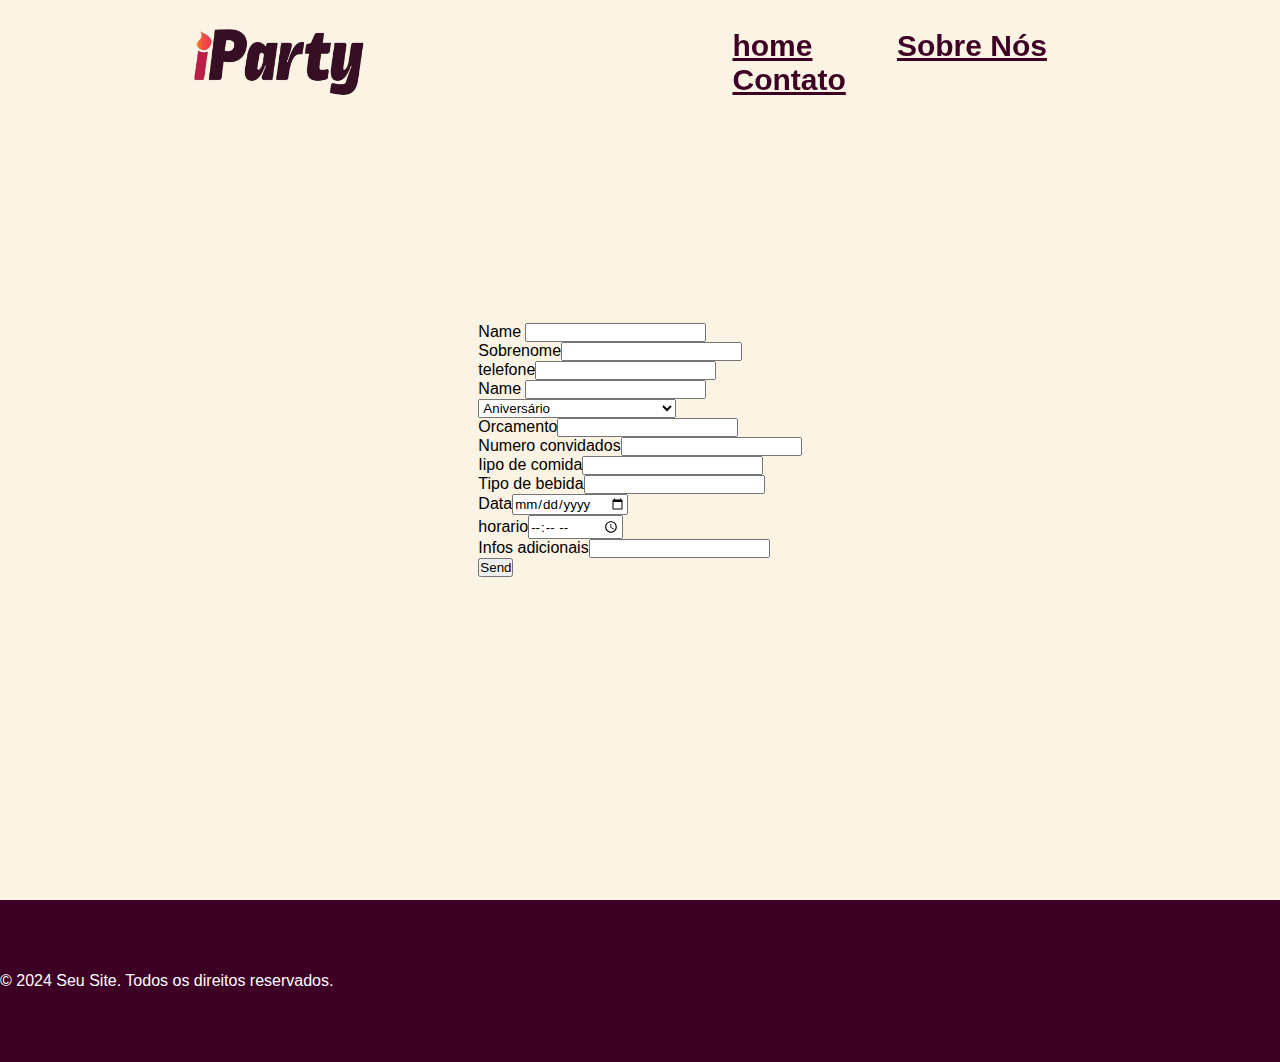
==== registrar.html @ 6fb6d616 "Add files via upload" ====
<!DOCTYPE html>
<html lang="en">
<head>
    <meta charset="UTF-8">
    <meta name="viewport" content="width=device-width, initial-scale=1.0">
    <link rel="shortcut icon" href="images/386780b8-d30a-4ace-a86b-98a0cb10072d.ico" type="image/x-icon">
    <title>iParty</title>
    <link href="style.css" rel="stylesheet" type="text/css">
</head>
<body>
        <div class="corpo">
            <header>
                <h2 class="logu" ><a href="index.html"><img src="images/LogoBranco-removebg-preview.png" alt="iParty" style="width: 40%;"></a></h2>
                <nav class="navigation">
                    <a href="index.html">home</a>
                    <a href="index.html">Sobre Nós</a>
                    <a href="index.html">Contato</a>
                </nav> 
            </header>

            <form name="contact" netlify data-netlify-recaptcha="true">
                <p>
                <label>Name <input type="text" name="nome" required/></label>
                </p>
                <p>
                <label>Sobrenome<input type="text" name="sobrenome" required/></label>
                </p>
                <p>
                <label>telefone<input type="tel" name="telefone" required/></label>
                </p>
                <p>
                <label>Name <input type="number" name="idade" required/></label>
                </p>
                
                <select name="ocasiao" id="">
                    <option>Aniversário</option>
                    <option>Chá de bebê</option>
                    <option>Despedida de solteiro/a</option>
                    <option>Formatura</option>
                    <option>Confraternização de empresa</option>
                    <option>Festa Temática</option>
                    <option>Resenha</option>
                    <option>Outro</option>
                </select>

                <p>
                <label>Orcamento<input type="number" name="orcamento" required/></label>
                </p>
                <p>
                <label>Numero convidados<input type="number" name="convidados"/></label>
                </p>
                <p>
                <label>Iipo de comida<input type="text" name="comida" required/></label>
                </p>
                <p>
                <label>Tipo de bebida<input type="text" name="bebida" required/></label>
                </p>
                <p>
                <label>Data<input type="date" name="data" required/></label>
                </p>
                <p>
                <label>horario<input type="time" name="horario" required/></label>
                </p>
                <p>
                <label>Infos adicionais<input type="text" name="infomais" required/></label>
                </p>
                <div data-netlify-recaptcha="true"></div>
                <p>
                <button type="submit">Send</button>
                </p>
            </form>
            
        </div>



        <div class="bottom-bar">
            <br><br><br><br>
            <p>&copy; 2024 Seu Site. Todos os direitos reservados.</p>
            <br><br><br><br>
        </div>
        <script src="scripts.js"></script>
</body>
</html>
---- style.css ----
* {
    margin: 0;
    padding: 0;
    box-sizing: border-box;
    font-family: sans-serif;
}
body{
    background-color: #FBF3E4;
}
.corpo{
    background-color: #FBF3E4;
    display: flex;
    justify-content: center;
    align-items: center;
    min-height: 100vh;
    background: url('images/fundo\ melhorado.png') no-repeat;
    background-size: cover;
    background-position: center;
}
.bottom-bar{
    color: white;
    background-color: #3D0024;
}
header{
    position: fixed;
    top: 0;
    left: 0;
    width: 100%;
    padding: 20px 100px;
    display: flex;
    justify-content: space-between;
    align-items: center;
    z-index: 99;
    padding-top: 20px;
}
.logu{
    padding-left: 8%;
}
.navigation{
    padding-right: 10%;
}
.navigation a{
    position:relative;
    font-size: 30PX;
    color: #3D0024;
    font-weight: 700;
    margin-left: 80px;

}
.navigation a::after{
    content: '';
    position: absolute;
    width: 100%;
    height: 3px;
    background-color: black;
    border-radius: 5px;
    left: 0;
    bottom: -6px;
    transform: scaleX(0);
    transition: transform .5s;
}
.navigation a:hover::after{
    transform: scaleX(1);
}
.butao{
    font-size: 50px;
    font-weight: 900;
    color: white;
    background-color: #3D0024;
    border: none;
    text-align: center;
    text-decoration: none;
    padding: 25px 60px;
    margin: 0 10px;
    border-radius: 80px;
}
.butao:hover{
    background-color: #72164c;
}
.pbut{
    padding-top: 30%;
}
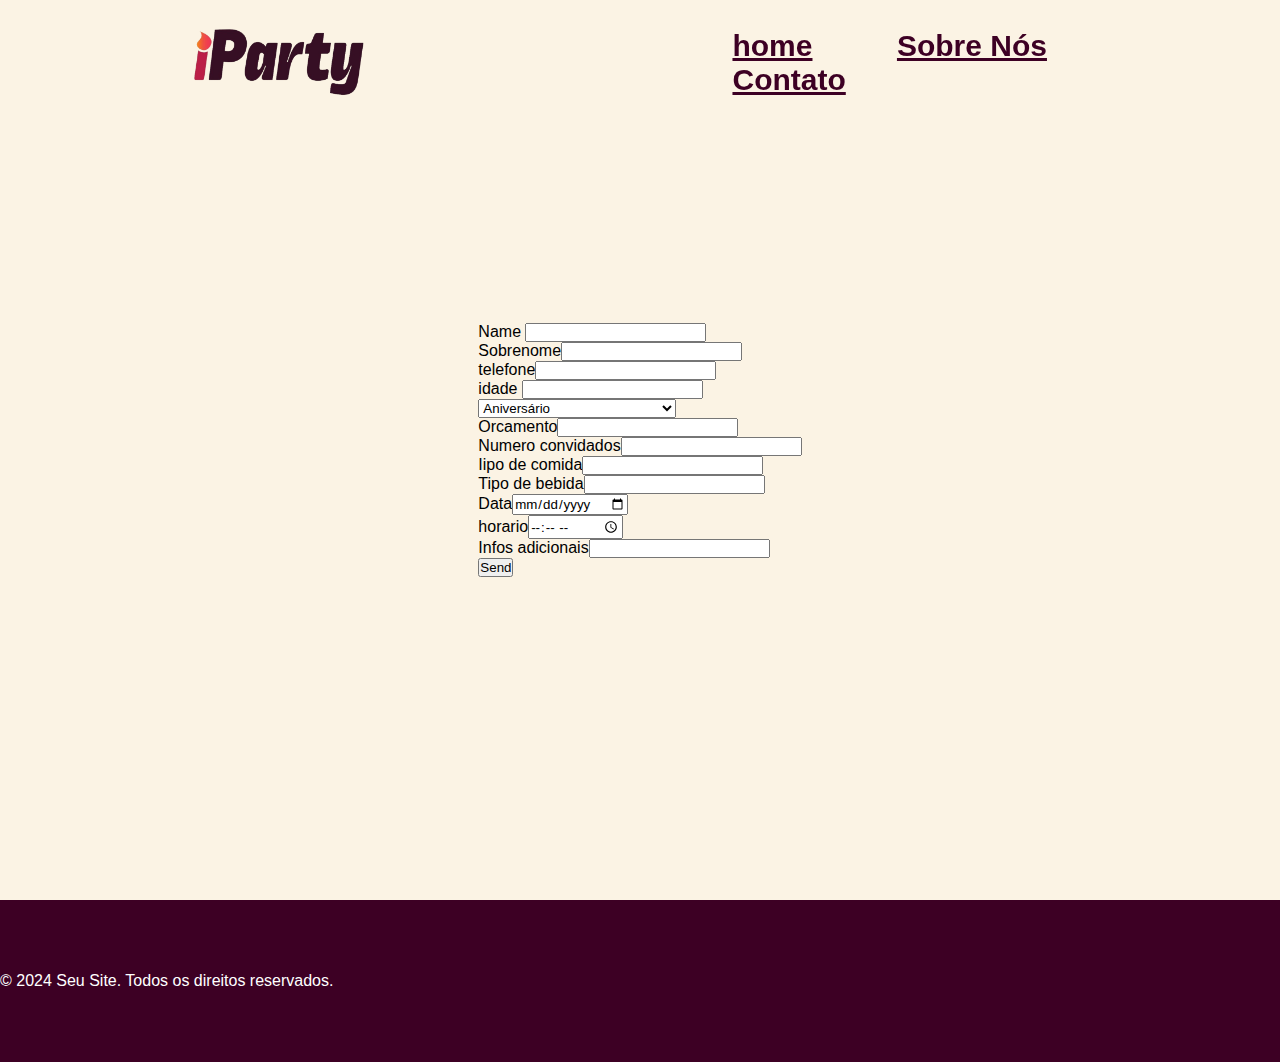
==== commit 028f7580: "Add files via upload" ====
--- a/registrar.html
+++ b/registrar.html
@@ -13,8 +13,8 @@
                 <h2 class="logu" ><a href="index.html"><img src="images/LogoBranco-removebg-preview.png" alt="iParty" style="width: 40%;"></a></h2>
                 <nav class="navigation">
                     <a href="index.html">home</a>
-                    <a href="index.html">Sobre Nós</a>
-                    <a href="index.html">Contato</a>
+                    <a href="index.html#sobrenos">Sobre Nós</a>
+                    <a href="index.html#contatos">Contato</a>
                 </nav> 
             </header>
 
@@ -29,7 +29,7 @@
                 <label>telefone<input type="tel" name="telefone" required/></label>
                 </p>
                 <p>
-                <label>Name <input type="number" name="idade" required/></label>
+                <label>idade <input type="number" name="idade" required/></label>
                 </p>
                 
                 <select name="ocasiao" id="">
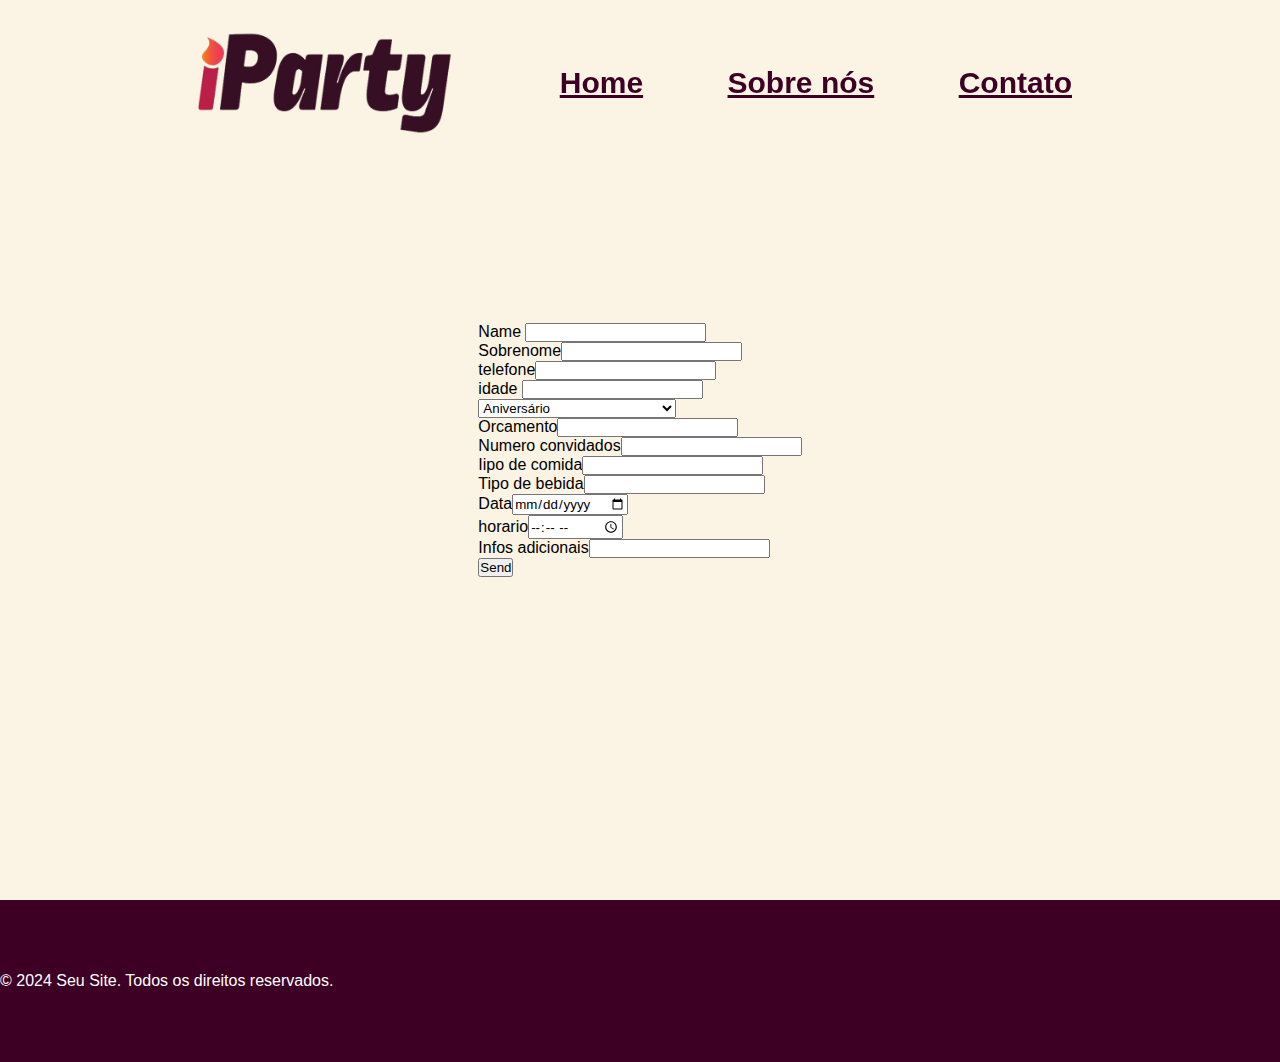
==== commit 43e2c7ea: "Add files via upload" ====
--- a/registrar.html
+++ b/registrar.html
@@ -10,10 +10,10 @@
 <body>
         <div class="corpo">
             <header>
-                <h2 class="logu" ><a href="index.html"><img src="images/LogoBranco-removebg-preview.png" alt="iParty" style="width: 40%;"></a></h2>
+                <h2 class="logu" ><a href="index.html"><img src="images/LogoBranco-removebg-preview.png" alt="iParty" style="height: 120px;"></a></h2>
                 <nav class="navigation">
-                    <a href="index.html">home</a>
-                    <a href="index.html#sobrenos">Sobre Nós</a>
+                    <a href="index.html">Home</a>
+                    <a href="index.html#sobrenos">Sobre nós</a>
                     <a href="index.html#contatos">Contato</a>
                 </nav> 
             </header>
--- a/style.css
+++ b/style.css
@@ -16,10 +16,6 @@
     background: url('images/fundo\ melhorado.png') no-repeat;
     background-size: cover;
     background-position: center;
-}
-.bottom-bar{
-    color: white;
-    background-color: #3D0024;
 }
 header{
     position: fixed;
@@ -62,6 +58,13 @@
 .navigation a:hover::after{
     transform: scaleX(1);
 }
+
+.tituloum{
+    padding-left: 8%;
+    padding-right: 30%;
+    font-size: 70px;
+}
+
 .butao{
     font-size: 50px;
     font-weight: 900;
@@ -77,6 +80,13 @@
 .butao:hover{
     background-color: #72164c;
 }
-.pbut{
-    padding-top: 30%;
+.linhafoda{
+    font-weight: 600;
+    position: absolute; 
+    bottom: 20px;
+    padding-left: 10%;
 }
+.bottom-bar{
+    color: white;
+    background-color: #3D0024;
+}
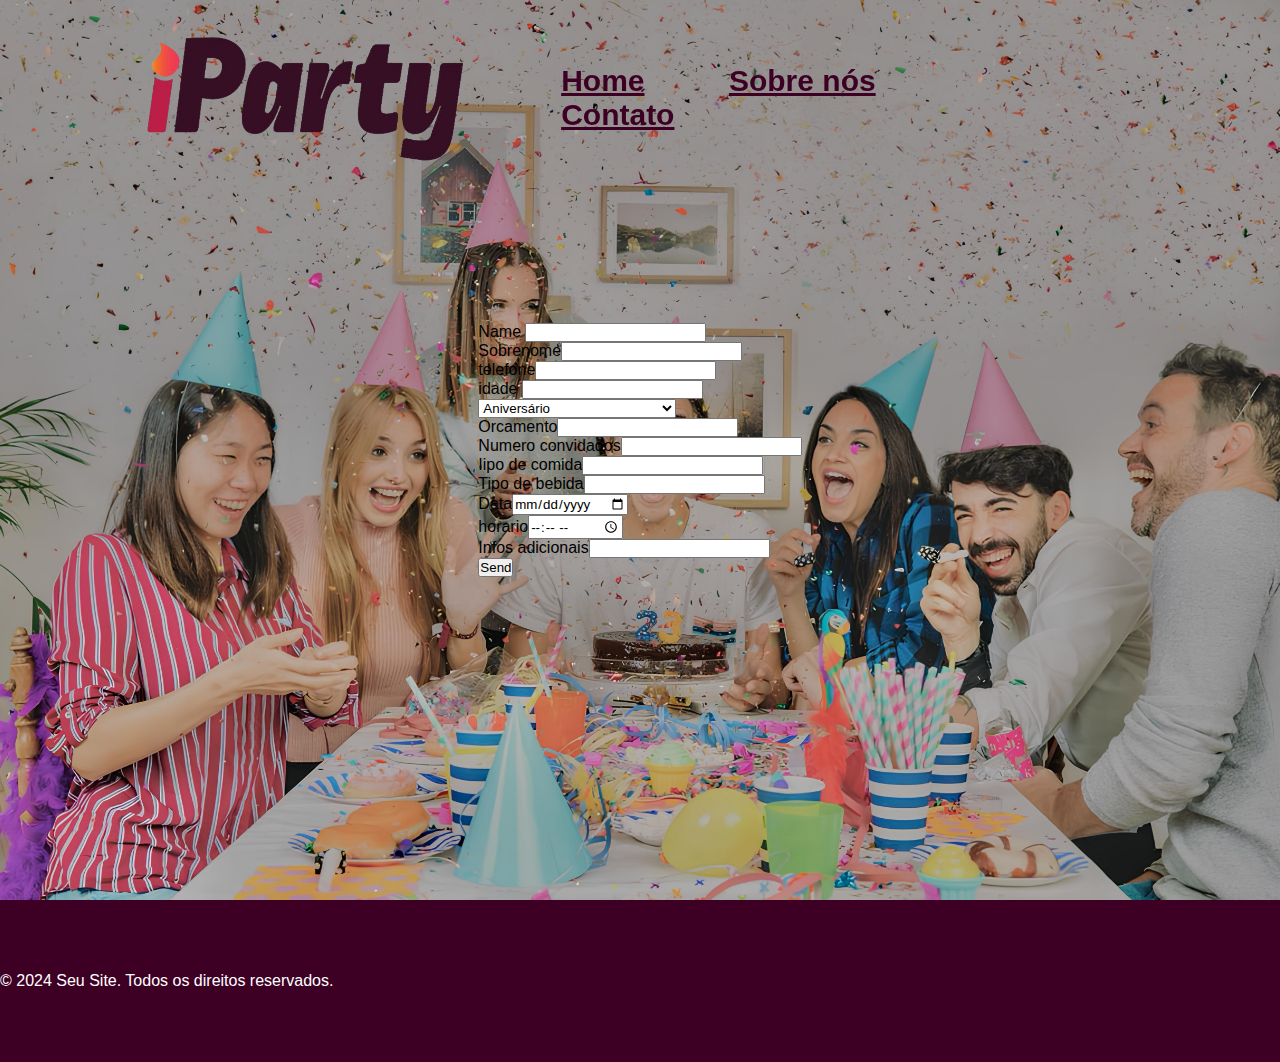
==== commit c4f761db: "Add files via upload" ====
--- a/registrar.html
+++ b/registrar.html
@@ -10,7 +10,7 @@
 <body>
         <div class="corpo">
             <header>
-                <h2 class="logu" ><a href="index.html"><img src="images/LogoBranco-removebg-preview.png" alt="iParty" style="height: 120px;"></a></h2>
+                <h2 class="logu" ><a href="index.html"><img src="images/LogoBranco-removebg-preview.png" alt="iParty" style="height: 150px;"></a></h2>
                 <nav class="navigation">
                     <a href="index.html">Home</a>
                     <a href="index.html#sobrenos">Sobre nós</a>
--- a/style.css
+++ b/style.css
@@ -6,6 +6,7 @@
 }
 body{
     background-color: #FBF3E4;
+    overflow-x: hidden;
 }
 .corpo{
     background-color: #FBF3E4;
@@ -13,7 +14,8 @@
     justify-content: center;
     align-items: center;
     min-height: 100vh;
-    background: url('images/fundo\ melhorado.png') no-repeat;
+    background: url('images/amigos2.jpg') no-repeat;
+    background-color: #3D0024;
     background-size: cover;
     background-position: center;
 }
@@ -30,7 +32,7 @@
     padding-top: 20px;
 }
 .logu{
-    padding-left: 8%;
+    padding-left: 3%;
 }
 .navigation{
     padding-right: 10%;
@@ -73,7 +75,7 @@
     border: none;
     text-align: center;
     text-decoration: none;
-    padding: 25px 60px;
+    padding: 30px 70px;
     margin: 0 10px;
     border-radius: 80px;
 }
@@ -86,6 +88,18 @@
     bottom: 20px;
     padding-left: 10%;
 }
+.conteinerdois{
+    display: flex;
+    justify-content: space-between;
+}
+.texto1{
+    display: inline-block;
+    background-color: red;
+    justify-content: center;
+}
+.imagemfesta{
+    background-color: brown; 
+}
 .bottom-bar{
     color: white;
     background-color: #3D0024;
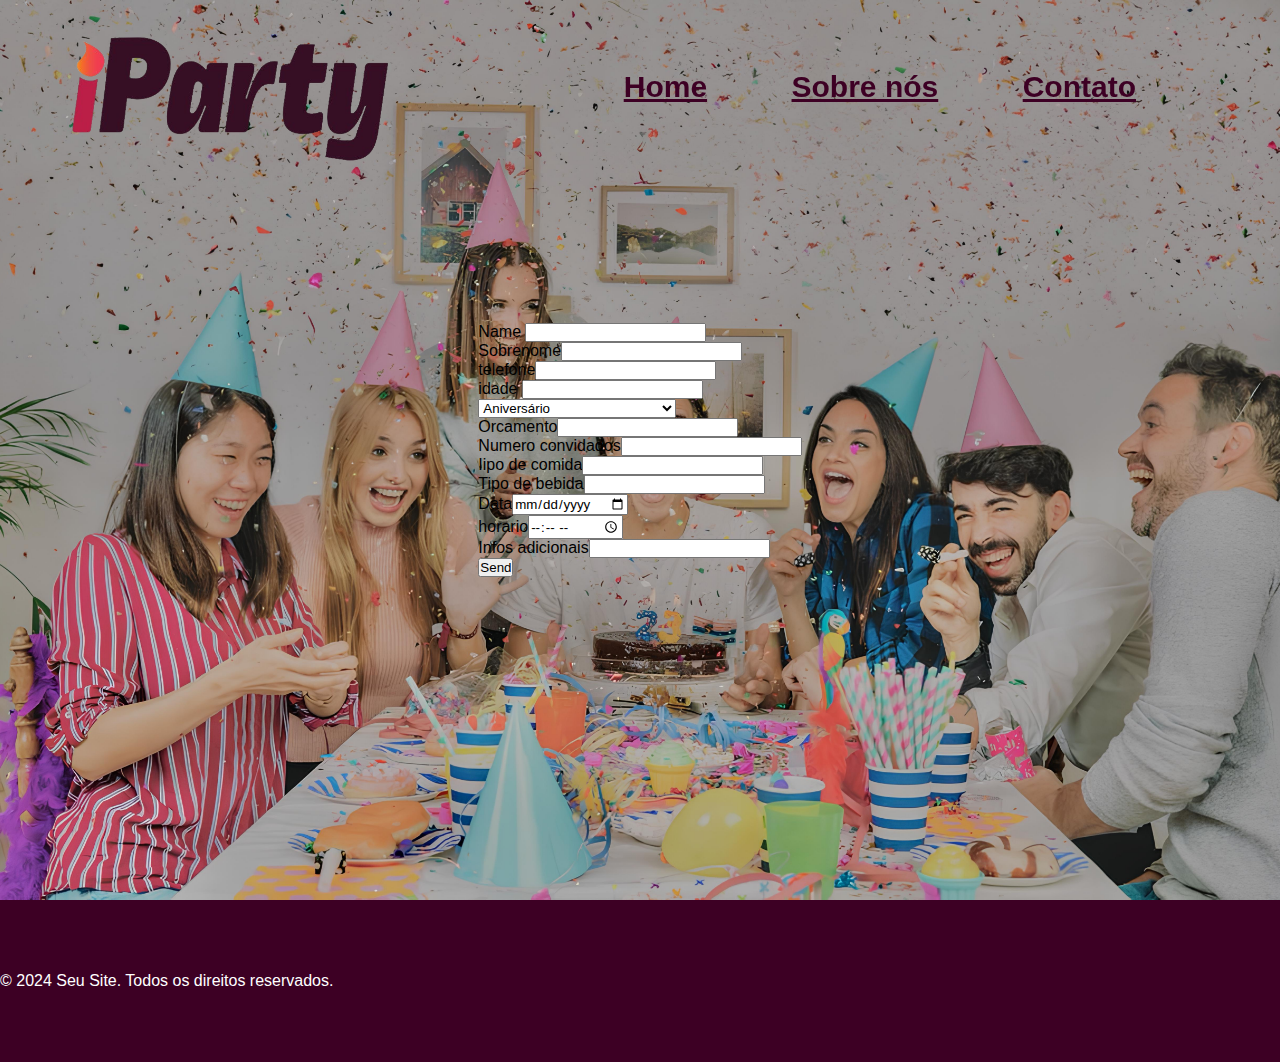
==== commit 67c8b212: "Add files via upload" ====
--- a/registrar.html
+++ b/registrar.html
@@ -1,6 +1,9 @@
 <!DOCTYPE html>
 <html lang="en">
 <head>
+    <link rel="preconnect" href="https://fonts.googleapis.com">
+    <link rel="preconnect" href="https://fonts.gstatic.com" crossorigin>
+    <link href="https://fonts.googleapis.com/css2?family=Oswald:wght@200..700&display=swap" rel="stylesheet">
     <meta charset="UTF-8">
     <meta name="viewport" content="width=device-width, initial-scale=1.0">
     <link rel="shortcut icon" href="images/386780b8-d30a-4ace-a86b-98a0cb10072d.ico" type="image/x-icon">
--- a/style.css
+++ b/style.css
@@ -3,10 +3,10 @@
     padding: 0;
     box-sizing: border-box;
     font-family: sans-serif;
+    overflow-x: hidden;
 }
 body{
-    background-color: #FBF3E4;
-    overflow-x: hidden;
+    background-color: #FBF3E4;   
 }
 .corpo{
     background-color: #FBF3E4;
@@ -24,10 +24,9 @@
     top: 0;
     left: 0;
     width: 100%;
-    padding: 20px 100px;
+    padding: 20px 20px;
     display: flex;
     justify-content: space-between;
-    align-items: center;
     z-index: 99;
     padding-top: 20px;
 }
@@ -35,11 +34,12 @@
     padding-left: 3%;
 }
 .navigation{
+    margin-top: 50px;
     padding-right: 10%;
 }
 .navigation a{
     position:relative;
-    font-size: 30PX;
+    font-size: 30px;
     color: #3D0024;
     font-weight: 700;
     margin-left: 80px;
@@ -64,7 +64,7 @@
 .tituloum{
     padding-left: 8%;
     padding-right: 30%;
-    font-size: 70px;
+    font-size: 60px;
 }
 
 .butao{
@@ -78,6 +78,7 @@
     padding: 30px 70px;
     margin: 0 10px;
     border-radius: 80px;
+    margin-top: 20px;
 }
 .butao:hover{
     background-color: #72164c;
@@ -104,3 +105,77 @@
     color: white;
     background-color: #3D0024;
 }
+.checkbtn{
+    font-size: 30px;
+    color: #3D0024;
+    float: right;
+    margin-left: 30px;
+    cursor: pointer;
+    display: none;
+}
+#check{
+    display: none;
+}
+@media (max-width: 1140px){
+    .checkbtn{
+        display: block;
+        margin-top: 40px;
+        margin-right: 40px;
+    }
+    .navigation{
+        position: fixed;
+        width: 100%;
+        height: 100vh;
+        text-align: center;
+        margin-top: 0;
+        padding: 0 0;
+        padding-top: 0;
+    }
+    .navigation a{
+        width: 100%;
+        display: block;
+        margin-top: 130px;
+        margin-bottom: 0px;
+        font-size: 40px;
+        text-decoration: none;
+        margin-left: 0;
+    }
+    .navigation a:hover{
+        text-decoration: underline;
+        transition: transform .5s;
+    }
+    header{
+        padding: 0 0;
+        padding-top: 0;
+        height: 100%; 
+    }
+    .menu{
+        position: fixed;
+        height: 100vh;
+        text-align: center;
+        margin-top: 80px;
+        padding: 0 0;
+        padding-top: 0;
+        width: 100%;
+        background: crimson;
+        left: -100%;
+        transition: left .5s;
+
+    }
+    #check:checked ~ *{
+        overflow-y: hidden;
+        overflow-x: hidden;
+    }
+    #check:checked ~ .navigation .menu{
+        left:0;
+    }
+     #check:checked ~ .navigation{
+        background: crimson;
+        
+    }
+    #check:not(:checked) ~ .navigation .menu{
+        margin-top: 0;
+        padding-top: 80px;
+    }
+    
+}
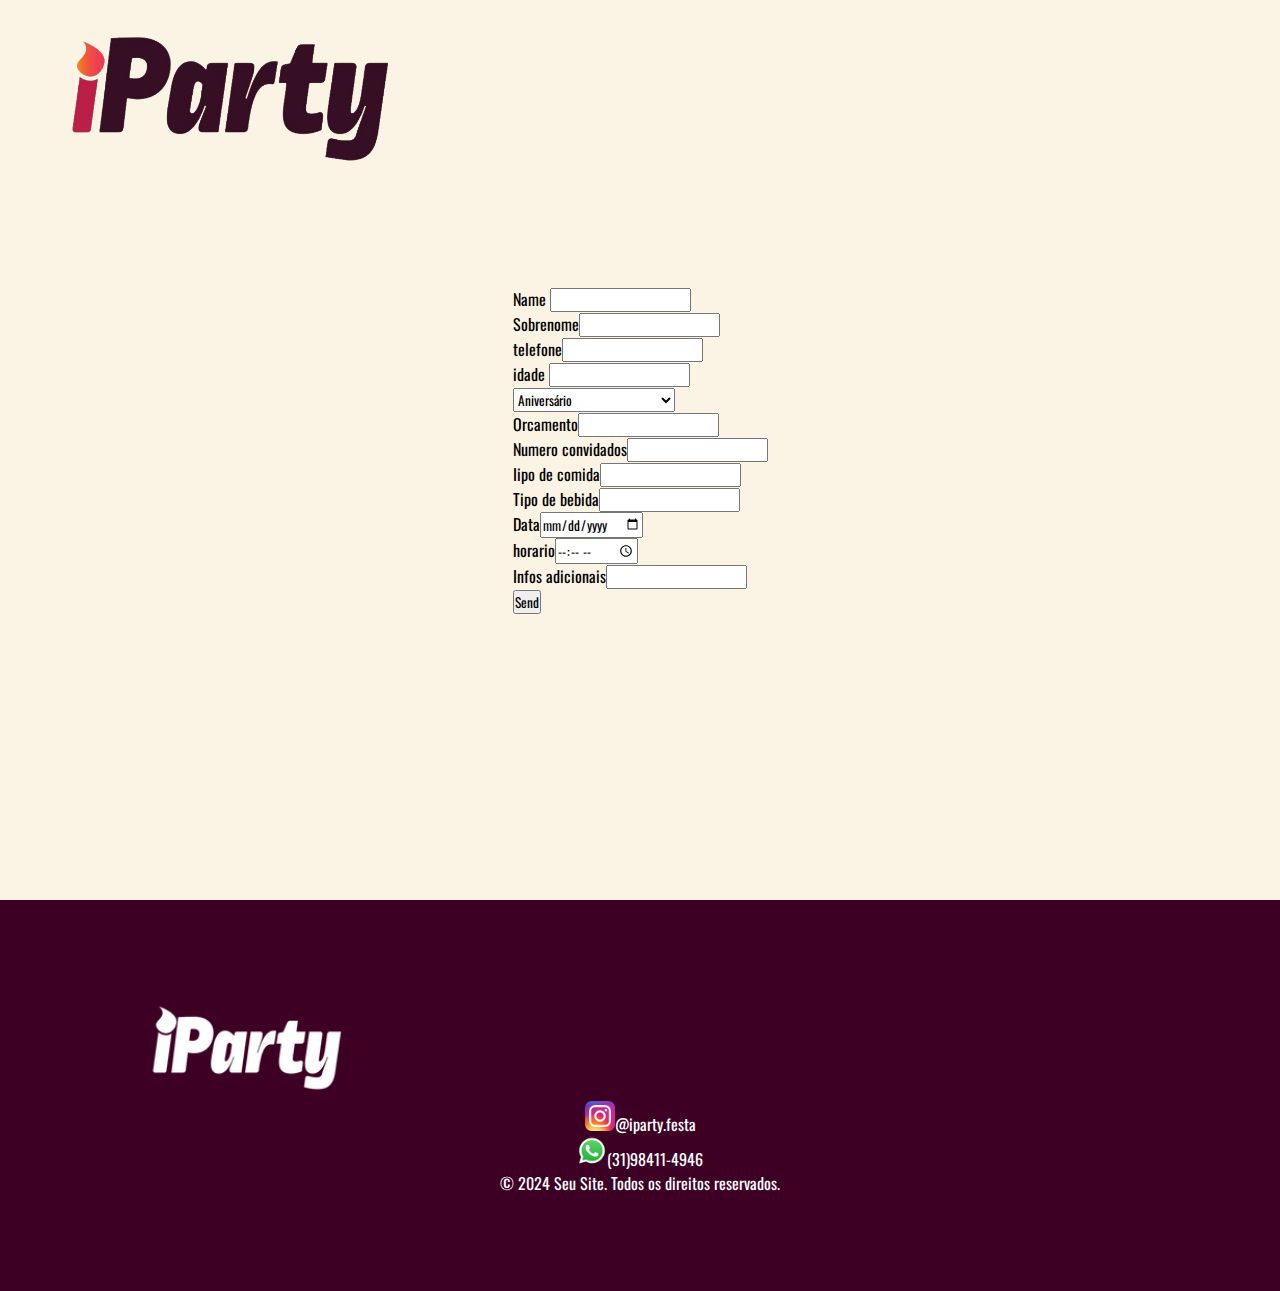
==== commit 93bd3725: "Add files via upload" ====
--- a/registrar.html
+++ b/registrar.html
@@ -13,7 +13,7 @@
 <body>
         <div class="corpo">
             <header>
-                <h2 class="logu" ><a href="index.html"><img src="images/LogoBranco-removebg-preview.png" alt="iParty" style="height: 150px;"></a></h2>
+                <h2 class="logu" ><a href="index.html"><img src="images/ipartylogosemfundo.png" alt="iParty" style="height: 150px;"></a></h2>
                 <nav class="navigation">
                     <a href="index.html">Home</a>
                     <a href="index.html#sobrenos">Sobre nós</a>
@@ -77,9 +77,16 @@
 
 
 
-        <div class="bottom-bar">
+        <div class="bottom-bar" id = 'contatos'>
+
             <br><br><br><br>
-            <p>&copy; 2024 Seu Site. Todos os direitos reservados.</p>
+            <img src="images/Ipartybranco.webp" alt="iparty" style="height: 100px; padding-left: 140px;">
+            <div class="contatos">
+                <p><img src="images/Instagram_icon.png" alt="insta" style="height: 30px;">@iparty.festa</p>
+                <p><img src="images/iconewhatsapp.webp" alt="wpp" style="height: 30px;">(31)98411-4946</p>
+                <p>&copy; 2024 Seu Site. Todos os direitos reservados.</p>
+            </div>
+
             <br><br><br><br>
         </div>
         <script src="scripts.js"></script>
--- a/style.css
+++ b/style.css
@@ -2,20 +2,19 @@
     margin: 0;
     padding: 0;
     box-sizing: border-box;
-    font-family: sans-serif;
+    font-family: Oswald;
+}
+body{
+    background-color: #FBF3E4;
     overflow-x: hidden;
 }
-body{
-    background-color: #FBF3E4;   
-}
-.corpo{
+.corpo{ 
     background-color: #FBF3E4;
     display: flex;
     justify-content: center;
     align-items: center;
     min-height: 100vh;
-    background: url('images/amigos2.jpg') no-repeat;
-    background-color: #3D0024;
+    background: url('images/Fundoamigos.png') no-repeat;
     background-size: cover;
     background-position: center;
 }
@@ -40,7 +39,7 @@
 .navigation a{
     position:relative;
     font-size: 30px;
-    color: #3D0024;
+    color: #FBF3E4;
     font-weight: 700;
     margin-left: 80px;
 
@@ -62,16 +61,17 @@
 }
 
 .tituloum{
+    color: #FBF3E4;
     padding-left: 8%;
     padding-right: 30%;
-    font-size: 60px;
+    font-size: 80px;
 }
 
 .butao{
     font-size: 50px;
     font-weight: 900;
     color: white;
-    background-color: #3D0024;
+    background-color: #b91746;
     border: none;
     text-align: center;
     text-decoration: none;
@@ -84,6 +84,7 @@
     background-color: #72164c;
 }
 .linhafoda{
+    color: #FBF3E4;
     font-weight: 600;
     position: absolute; 
     bottom: 20px;
@@ -94,16 +95,32 @@
     justify-content: space-between;
 }
 .texto1{
-    display: inline-block;
-    background-color: red;
+    display: flex;
+    align-items: center;
     justify-content: center;
+    flex-direction: column;
 }
+.texto1 p{
+    font-size: 0.6cm;
+    padding-left: 35%;
+    padding-right: 5%;
+}
+
 .imagemfesta{
-    background-color: brown; 
+    display: flex;
+    align-items:center;
+    justify-content: left;
 }
 .bottom-bar{
     color: white;
     background-color: #3D0024;
+    
+}
+.contatos{
+    display: flex;
+    align-items: center;
+    justify-content: center;
+    flex-direction: column;
 }
 .checkbtn{
     font-size: 30px;
@@ -178,4 +195,4 @@
         padding-top: 80px;
     }
     
-}
+}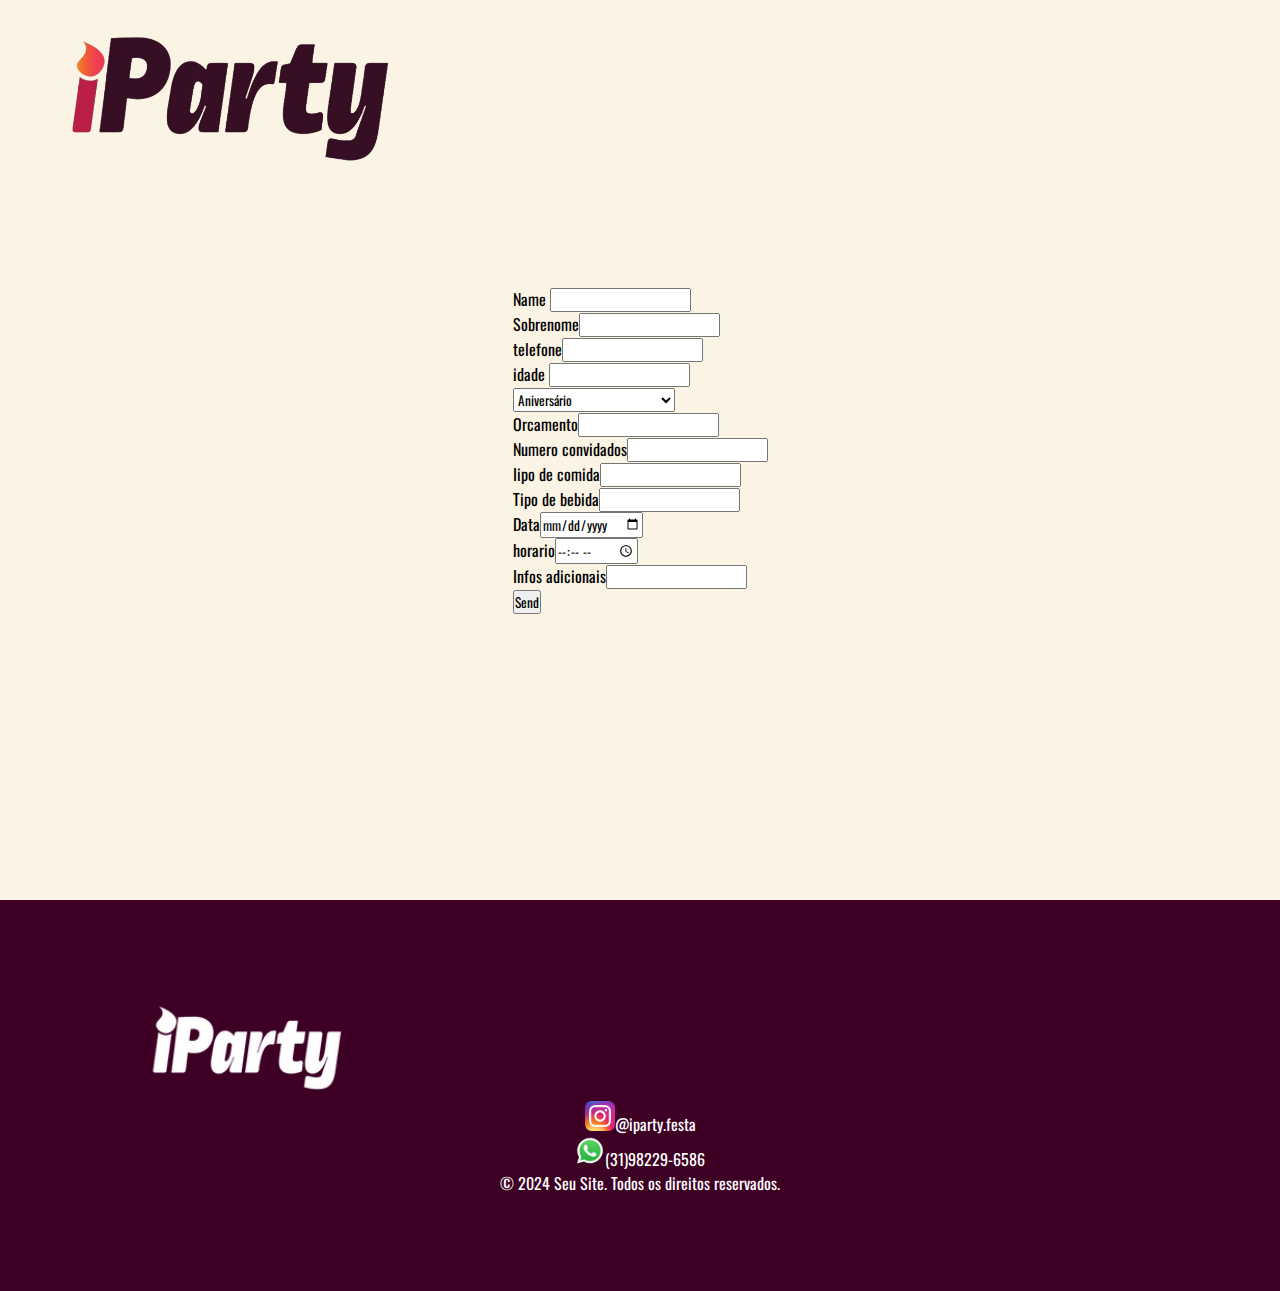
==== commit 7b8a5f7f: "Add files via upload" ====
--- a/registrar.html
+++ b/registrar.html
@@ -83,7 +83,7 @@
             <img src="images/Ipartybranco.webp" alt="iparty" style="height: 100px; padding-left: 140px;">
             <div class="contatos">
                 <p><img src="images/Instagram_icon.png" alt="insta" style="height: 30px;">@iparty.festa</p>
-                <p><img src="images/iconewhatsapp.webp" alt="wpp" style="height: 30px;">(31)98411-4946</p>
+                <p><img src="images/iconewhatsapp.webp" alt="wpp" style="height: 30px;">(31)98229-6586</p>
                 <p>&copy; 2024 Seu Site. Todos os direitos reservados.</p>
             </div>
 
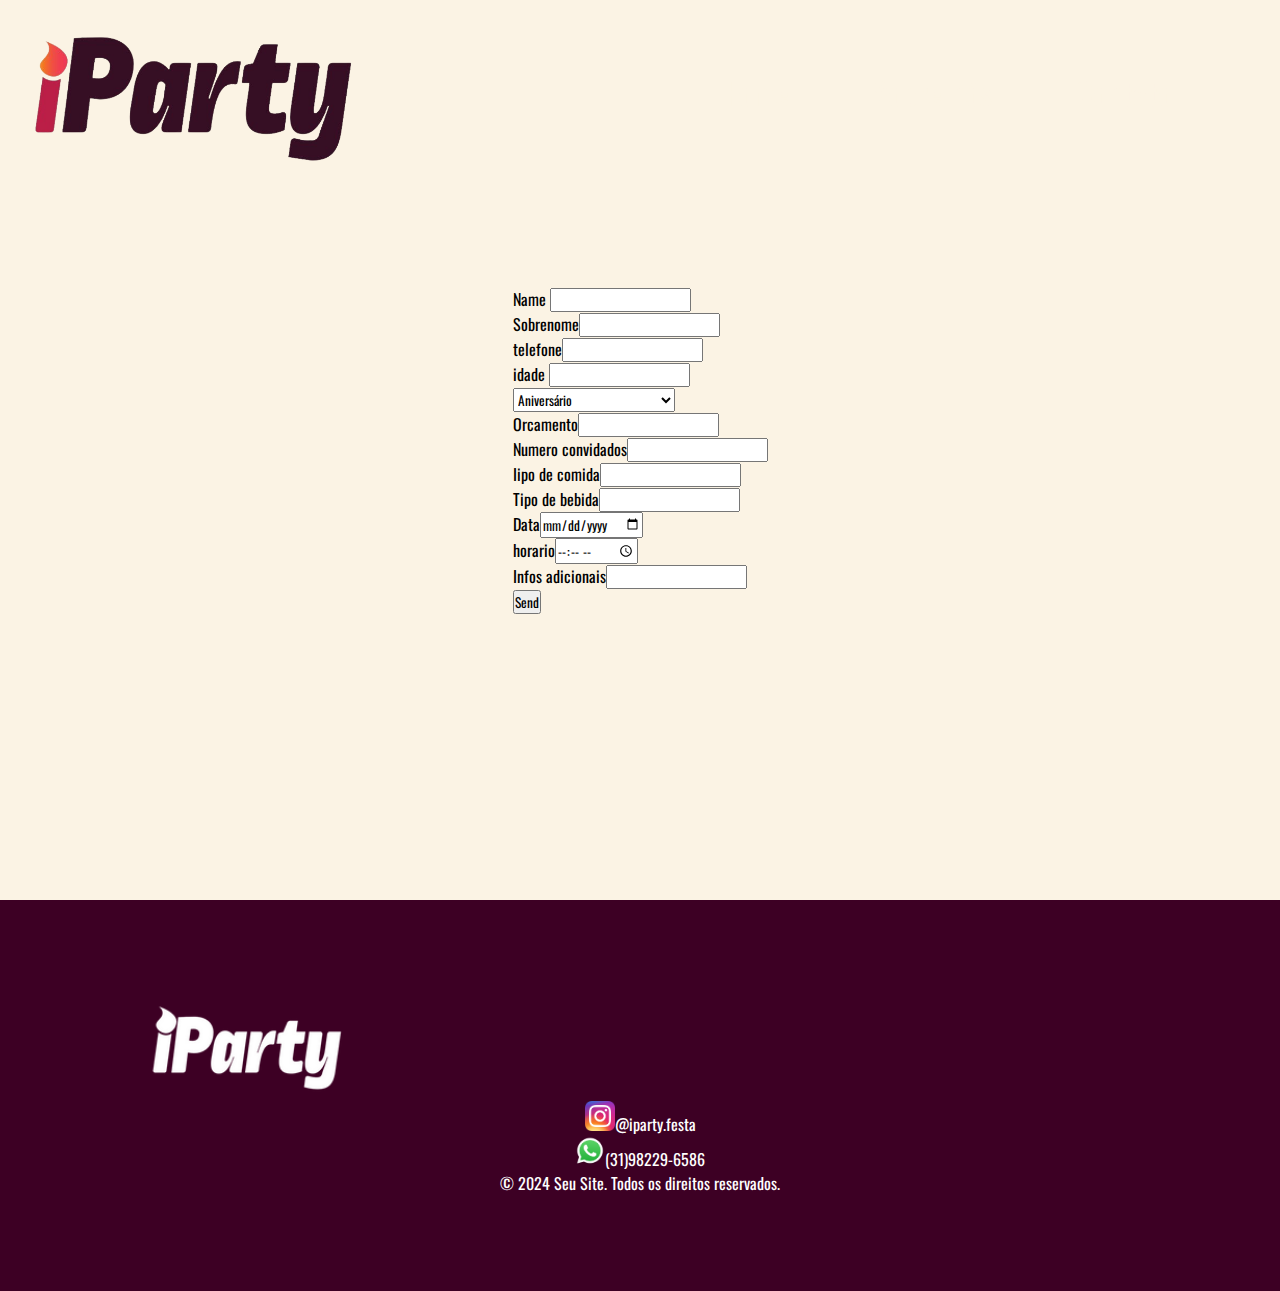
==== commit 5b184871: "Add files via upload" ====
--- a/registrar.html
+++ b/registrar.html
@@ -89,6 +89,7 @@
 
             <br><br><br><br>
         </div>
+        
         <script src="scripts.js"></script>
 </body>
 </html>
--- a/style.css
+++ b/style.css
@@ -1,19 +1,24 @@
+/*Define caracteristicas do site como um todo*/
 * {
     margin: 0;
     padding: 0;
-    box-sizing: border-box;
     font-family: Oswald;
 }
 body{
     background-color: #FBF3E4;
     overflow-x: hidden;
 }
-.corpo{ 
-    background-color: #FBF3E4;
+.logo{
+    padding-left: 3%;
+}
+/*-------------------------------------------*/
+/*Start All index conteiners*/
+.corpoindex{ 
     display: flex;
     justify-content: center;
     align-items: center;
     min-height: 100vh;
+    /*define imagem tela principal*/
     background: url('images/Fundoamigos.png') no-repeat;
     background-size: cover;
     background-position: center;
@@ -26,11 +31,6 @@
     padding: 20px 20px;
     display: flex;
     justify-content: space-between;
-    z-index: 99;
-    padding-top: 20px;
-}
-.logu{
-    padding-left: 3%;
 }
 .navigation{
     margin-top: 50px;
@@ -59,14 +59,6 @@
 .navigation a:hover::after{
     transform: scaleX(1);
 }
-
-.tituloum{
-    color: #FBF3E4;
-    padding-left: 8%;
-    padding-right: 30%;
-    font-size: 80px;
-}
-
 .butao{
     font-size: 50px;
     font-weight: 900;
@@ -94,6 +86,13 @@
     display: flex;
     justify-content: space-between;
 }
+.texto2{
+    color: #FBF3E4;
+    display: flex;
+    align-items: center;
+    justify-content: center;
+    flex-direction: column;
+}
 .texto1{
     display: flex;
     align-items: center;
@@ -111,6 +110,60 @@
     align-items:center;
     justify-content: left;
 }
+.conteinertres{
+    background-color: #3D0024;
+    display: flex;
+    justify-content: space-between;
+    flex-direction: column;
+}
+.tituloum{
+    color: #FBF3E4;
+    padding-left: 8%;
+    padding-right: 30%;
+    font-size: 80px;
+}
+/*-------------------------------------------*/
+/*-------------------------------------------*/
+/*Start All registrar conteiners*/
+.corpo{ 
+    display: flex;
+    justify-content: center;
+    align-items: center;
+    min-height: 100vh;
+}
+/*-------------------------------------------*/
+/*-------------------------------------------*/
+/*Start All fornecedor conteiners*/
+.navigationfornecedor{
+    margin-top: 50px;
+    padding-right: 10%;
+}
+.navigationfornecedor a{
+    position:relative;
+    font-size: 30px;
+    color: black;
+    font-weight: 700;
+    margin-left: 80px;
+
+}
+.navigationfornecedor a::after{
+    content: '';
+    position: absolute;
+    width: 100%;
+    height: 3px;
+    background-color: black;
+    border-radius: 5px;
+    left: 0;
+    bottom: -6px;
+    transform: scaleX(0);
+    transition: transform .5s;
+}
+.navigationfornecedor a:hover::after{
+    transform: scaleX(1);
+}
+/*-------------------------------------------*/
+/*-------------------------------------------*/
+/*configs tamanhos de tela difentes*/
 .bottom-bar{
     color: white;
     background-color: #3D0024;
